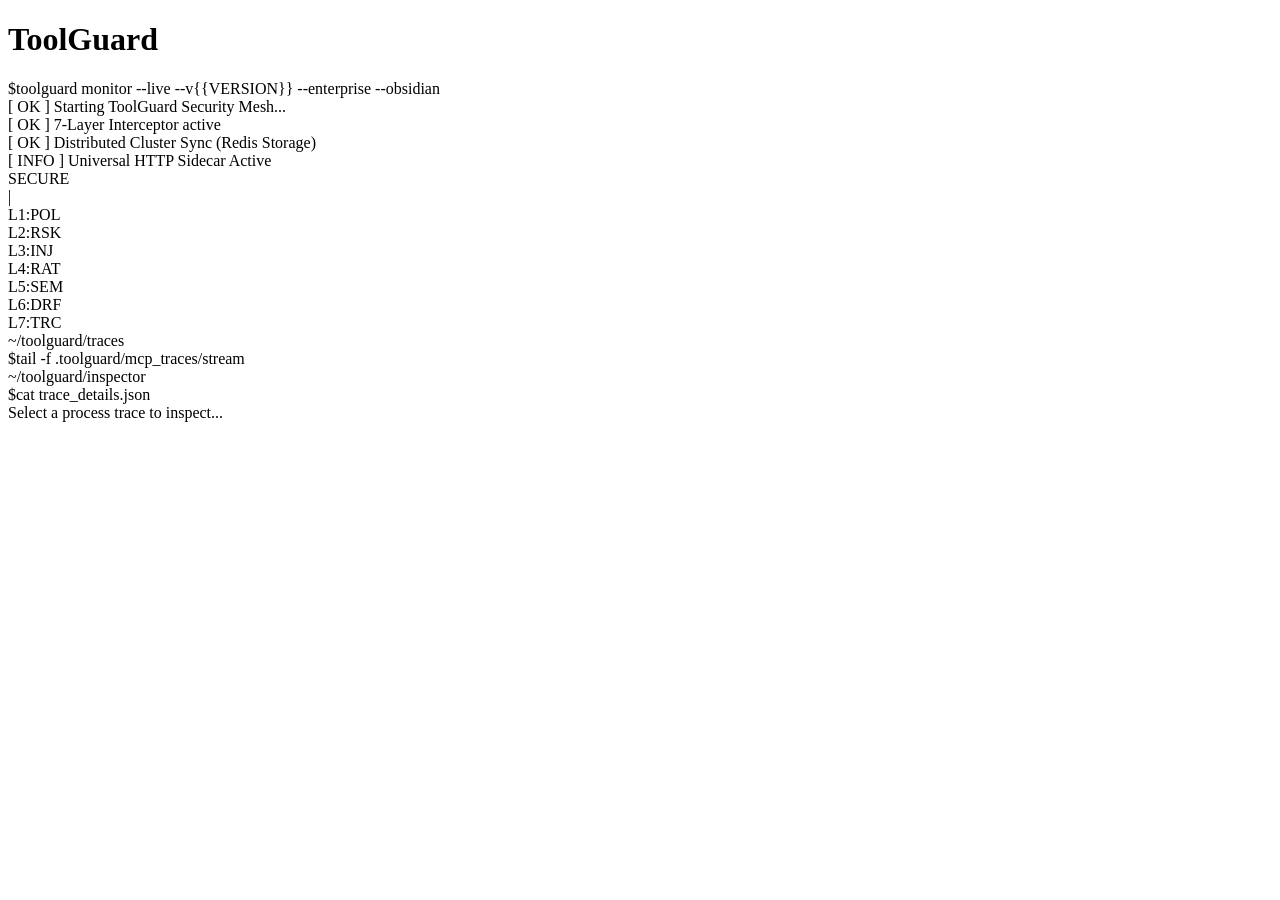
==== toolguard/dashboard/static/index.html @ 84a6a027 "v6.1.0: Enterprise HTTP Proxy Sidecar, Redis Distributed State, Webhook Approvals - NEW: Universal H" ====
<!DOCTYPE html>
<html lang="en">
<head>
    <meta charset="UTF-8">
    <meta name="viewport" content="width=device-width, initial-scale=1.0">
    <title>ToolGuard | Elite Proxy Monitor</title>
    <link href="https://fonts.googleapis.com/css2?family=Outfit:wght@800&family=JetBrains+Mono:wght@400;700;800&display=swap" rel="stylesheet">
    <link rel="stylesheet" href="/static/styles.css">
    <script src="/static/app.js" defer></script>
</head>
<body>
    <div id="crt-overlay"></div>
    <div class="app-container">
        
        <!-- Elite Header -->
        <header class="elite-header">
            <div class="logo-block">
                <h1>ToolGuard</h1>
                <div class="cmd-line">
                    <span class="cmd-prefix">$</span><span class="cmd-text">toolguard monitor --live --v{{VERSION}} --enterprise --obsidian</span>
                </div>
            </div>
            
            <div class="system-status">
                <div class="status-line">
                    <span class="status-tag tag-ok">[ OK ]</span> Starting ToolGuard Security Mesh...
                </div>
                <div class="status-line">
                    <span class="status-tag tag-ok">[ OK ]</span> 7-Layer Interceptor active
                </div>
                <div class="status-line">
                    <span class="status-tag tag-ok">[ OK ]</span> Distributed Cluster Sync (Redis Storage)
                </div>
                <div class="status-line" id="connection-line">
                    <span class="status-tag tag-info">[ INFO ]</span> <span id="connection-status">Universal HTTP Sidecar Active</span>
                </div>
            </div>

            <div class="sentinel-hud">
                <div class="hud-item master-toggle" id="kill-switch">
                    <span class="led"></span> <span id="kill-switch-text">SECURE</span>
                </div>
                <div class="hud-sep">|</div>
                <div class="hud-item" id="hud-l1"><span class="led"></span> L1:POL</div>
                <div class="hud-item" id="hud-l2"><span class="led"></span> L2:RSK</div>
                <div class="hud-item" id="hud-l3"><span class="led"></span> L3:INJ</div>
                <div class="hud-item" id="hud-l4"><span class="led"></span> L4:RAT</div>
                <div class="hud-item" id="hud-l5"><span class="led"></span> L5:SEM</div>
                <div class="hud-item" id="hud-l6"><span class="led"></span> L6:DRF</div>
                <div class="hud-item" id="hud-l7"><span class="led"></span> L7:TRC</div>
            </div>
        </header>

        <!-- Main Dashboard Grid -->
        <main class="dashboard-grid">
            
            <!-- Left Pane: Trace Stream -->
            <section class="pane stream-pane">
                <div class="pane-header">
                    <div class="window-dots">
                        <div class="dot red"></div>
                        <div class="dot yellow"></div>
                        <div class="dot green"></div>
                    </div>
                    <span class="pane-title">~/toolguard/traces</span>
                </div>
                <div class="prompt-line">
                    <span class="cmd-prefix">$</span><span class="cmd-text">tail -f .toolguard/mcp_traces/stream</span>
                </div>
                <div id="stream-container" class="scroll-zone">
                    <!-- Cards injected here via JS -->
                </div>
            </section>

            <!-- Right Pane: Inspector -->
            <section class="pane inspector-pane">
                <div class="pane-header">
                    <div class="window-dots">
                        <div class="dot red"></div>
                        <div class="dot yellow"></div>
                        <div class="dot green"></div>
                    </div>
                    <span class="pane-title" id="inspector-title">~/toolguard/inspector</span>
                </div>
                <div class="prompt-line">
                    <span class="cmd-prefix">$</span><span class="cmd-text" id="inspector-command">cat trace_details.json</span>
                </div>
                <div id="inspector-content" class="scroll-zone inspector-content">
                    <div class="empty-state">Select a process trace to inspect...</div>
                </div>
            </section>

        </main>
    </div>
</body>
</html>
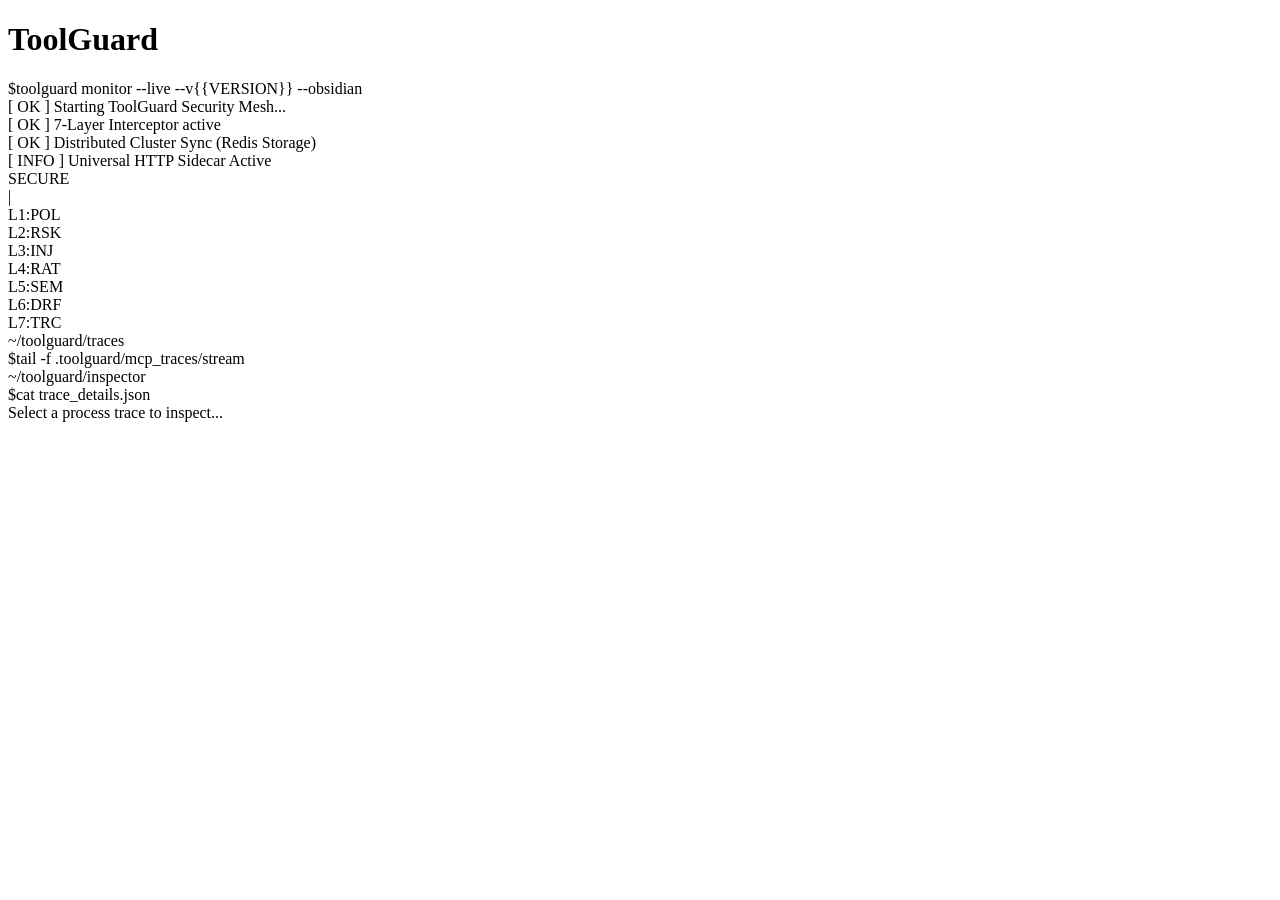
==== commit 5aabdb0c: "chore: remove --enterprise from dashboard header" ====
--- a/toolguard/dashboard/static/index.html
+++ b/toolguard/dashboard/static/index.html
@@ -17,7 +17,7 @@
             <div class="logo-block">
                 <h1>ToolGuard</h1>
                 <div class="cmd-line">
-                    <span class="cmd-prefix">$</span><span class="cmd-text">toolguard monitor --live --v{{VERSION}} --enterprise --obsidian</span>
+                    <span class="cmd-prefix">$</span><span class="cmd-text">toolguard monitor --live --v{{VERSION}} --obsidian</span>
                 </div>
             </div>
             
